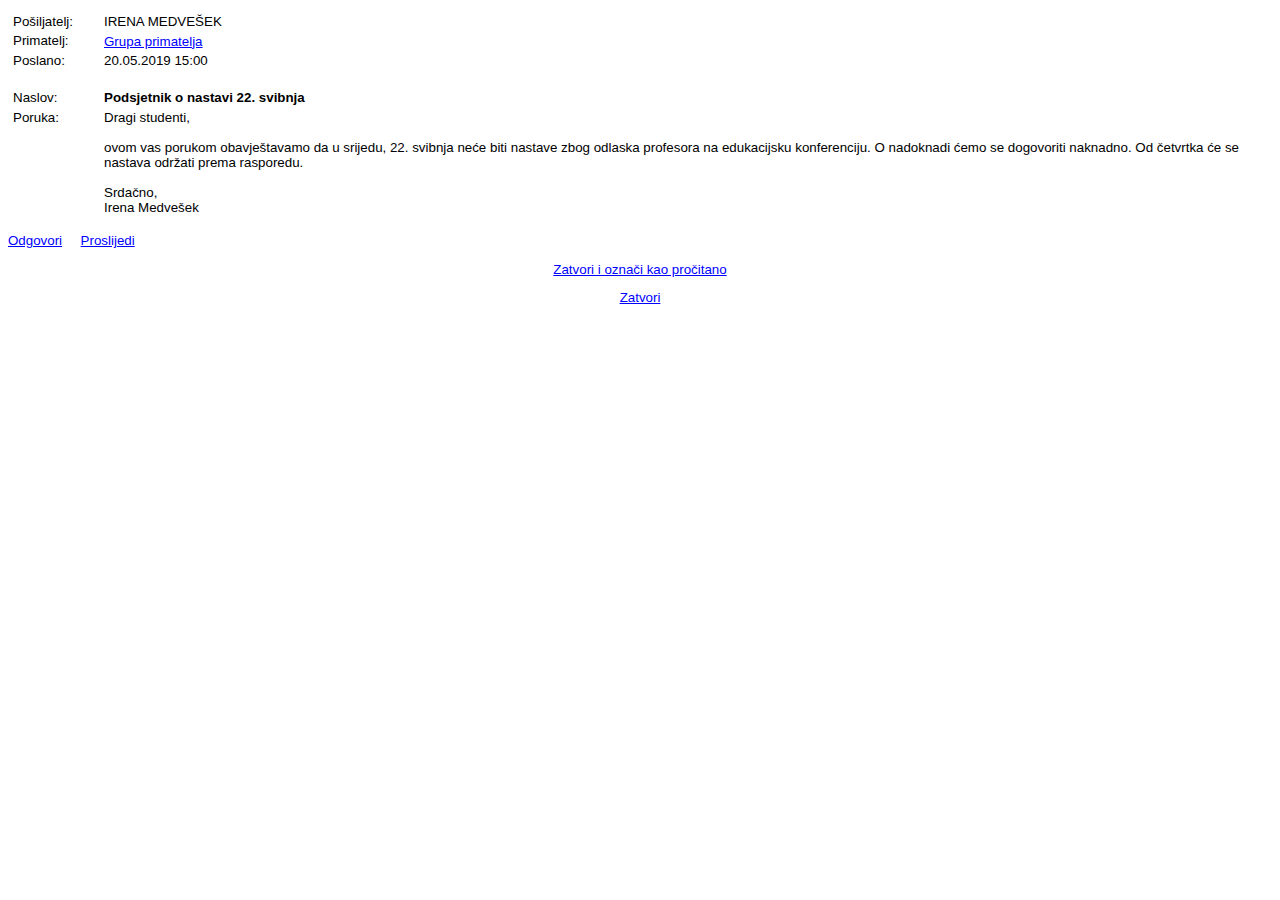
==== index.html @ c6aa242c "commit" ====
<!DOCTYPE html PUBLIC "-//W3C//DTD HTML 4.0 Transitional//EN">
<!-- saved from url=(0079)https://eduneta.vern.hr/vern-student/PorukaPrikaz.aspx?idP=931082&idPP=22974525 -->
<html><head><meta http-equiv="Content-Type" content="text/html; charset=windows-1250">
		<title>Prikaz poruke i obavijesti</title>
		
		<meta content="Microsoft Visual Studio.NET 7.0" name="GENERATOR">
		<meta content="Visual Basic 7.0" name="CODE_LANGUAGE">
		<meta content="JavaScript" name="vs_defaultClientScript">
		<meta content="http://schemas.microsoft.com/intellisense/ie5" name="vs_targetSchema">
		<link href="./Prikaz poruke i obavijesti_files/vern.css" type="text/css" rel="stylesheet">
		<link href="./Prikaz poruke i obavijesti_files/portal.css" type="text/css" rel="stylesheet">
		<script language="JavaScript">
<!--

function redirectOpener(href) {
	w=self.opener;
	if (jeOtvorenUProzoru()) {
			self.close();
			w.location.href=href;
	} else {
		location.href=href;
	}
}

function reply(idP,idPP) {
	redirectOpener("PorukaObavFS.aspx?idP="+idP+"&idPP="+idPP+"&akc=1");
}

function replyBrza(idP) {
    redirectOpener("Poruka1na1.aspx?idP=" + idP);
}

function forward(idP,idPP) {
	redirectOpener("PorukaObavFS.aspx?idP="+idP+"&idPP="+idPP+"&akc=2");
}

function jeOtvorenUProzoru() {
	if (location.href.indexOf('nImp=')>-1) {
		return 0;
	} else {
		//sve osim imperativnih se otvaraju u prozoru!
		return 1;
	}
	
	// ovo ne radi zbor permission denied: vidi u jeOpenerVanjski
	if (self.opener)
		return (!jeOpenerVanjski());
	else
		return 0;
}

function jeOpenerVanjski() {
	//gre�ka se javlja pri dohvatu location ako je on na drugom site-u! trebalo bi onerror ili sli�no
	return (self.opener.location.href.toLowerCase().indexOf('vern.hr')>-1);
}

function zatvori(idPP) {
	var retURL;
	if (jeOtvorenUProzoru()) {
		retURL=escape(self.opener.location.href);
	} else {
		retURL="Default.aspx";
	}
	
	if (idPP!=0) {
		redirectOpener("PorukaProcitana.aspx?idPP="+idPP+"&retURL="+retURL);
	}
	else
		self.close();
}

//-->
		</script>
      <style type="text/css">
          .style1
          {
              width: 100%;
          }
      </style>
</head>
	<body>
		<form name="Form1" method="post" action="https://eduneta.vern.hr/vern-student/PorukaPrikaz.aspx?idP=931082&amp;idPP=22974525" id="Form1">
<input type="hidden" name="__VIEWSTATE" id="__VIEWSTATE" value="/wEPDwUKLTU2MTkyNjI2MmRkFir8JJ7aI/1k9jfnhaAIQ3o3yws=">

<input type="hidden" name="__VIEWSTATEGENERATOR" id="__VIEWSTATEGENERATOR" value="029020EF">
			
			
			<table id="Table1" cellspacing="1" cellpadding="1">
				<tbody><tr>
					<td valign="top">
						<table id="Table2" border="0">
							<tbody><tr>
								<td style="WIDTH: 85px; HEIGHT: 18px">Po�iljatelj:</td>
								<td style="HEIGHT: 18px">
									<span id="labPosiljatelj">IRENA MEDVE�EK</span></td>
								<td rowspan="4" align="right" valign="top"><img src="./Prikaz poruke i obavijesti_files/0.jpg" id="imgOsoba" width="100"></td>
							</tr>
        <tr>
          <td style="WIDTH: 85px; HEIGHT: 18px" valign="top">Primatelj:</td>
          <td style="HEIGHT: 18px">
<a id="lnkPrimatelj" href="https://eduneta.vern.hr/vern-student/PorukaPrimatelji.aspx?idP=931082">Grupa primatelja</a></td></tr>
							<tr>
								<td style="WIDTH: 85px" valign="top"> Poslano:</td>
								<td valign="top">
									<span id="labVrijeme">20.05.2019 15:00</span></td>
							</tr>
							<tr>
								<td style="WIDTH: 85px; HEIGHT: 18px">Naslov:</td>
								<td style="HEIGHT: 18px">
									<span id="labTema" style="font-weight:bold;">Podsjetnik o nastavi 22. svibnja</span>&nbsp;</td>
							</tr>
							<tr>
								<td valign="top" style="WIDTH: 87px"><span id="labTekstPorukeCap">Poruka</span>:<br>
</td>
								<td valign="top" colspan="2">
									<span id="labTekstPoruke">Dragi studenti,<div><br></div><div>ovom vas porukom obavje�tavamo da u srijedu, 22. svibnja ne�e biti nastave zbog odlaska profesora na edukacijsku konferenciju. O nadoknadi �emo se dogovoriti naknadno. Od �etvrtka �e se nastava odr�ati prema rasporedu.</div><div><br></div><div>Srda�no,</div><div>Irena Medve�ek</div></span></td>
							</tr>
						</tbody></table>
					</td>
				</tr>
			</tbody></table>
			<p>
				<a id="lnkReply" href="javascript:reply(931082,22974525)">Odgovori</a>&nbsp;&nbsp;&nbsp;&nbsp;
				<a id="lnkForward" href="javascript:forward(931082,22974525)">Proslijedi</a></p>
				<p align="center"><a id="lnkZatvori" href="javascript:zatvori(22974525)">Zatvori i ozna�i kao pro�itano</a></p>
				<p align="center"><a href="javascript:self.close()" id="lnkZatvoriOstavi">Zatvori</a></p>
				
		</form>
	
</body></html>
---- Prikaz poruke i obavijesti_files/vern.css ----
/* BEGIN osnovni stilovi portali */
BODY {
	font-family: Arial, Helvetica, sans-serif;font-size: 10pt; color: #000000;
}
TD { font-family: Arial, Helvetica, sans-serif; font-size: 10pt; }

A:link {color:blue; text-decoration: underline;}
A:active {color: purple; text-decoration: underline;}
A:visited {color:blue; text-decoration: underline;}
A:hover {color:purple; text-decoration: underline;}

.tdi 
{
	padding-left:4px;
	padding-right:4px;
}

.razmak
{
	margin-bottom:5px
}

.err
{
	color:red;
	FONT-WEIGHT: bold;
}

.errLarger {color:red;FONT-WEIGHT: bolder; FONT-SIZE: larger}

.success {color:#009900;FONT-WEIGHT: bolder; FONT-SIZE: larger}
.successSm {color:#009900;FONT-WEIGHT: bold;}

.listSmall
{
	font-size: 9pt;
	color: #000000;
	font-family: Arial, Helvetica, sans-serif;
}

.small10
{
	font-size: 10px
}

.smallV
{
	font-family:Verdana;
	font-size: 10px
}

.small1
{
	FONT-SIZE: 11px;
}

.tdItemPadBottom 
{
	padding-left:3px;
	padding-right:3px;
	padding-bottom:5px
}
/* END osnovni stilovi portali */


/* BEGIN topBar - header na svim stranicama */
.topBar
{
	background-image: url(/eduneta/images/start/top_stretch.gif);
	height:22px;
	font-family: Tahoma;
	font-size: 12px;
	color: #4E4E4E;
}

A.topBar1:link {color: #336699; text-decoration: none; font-weight:bold}
A.topBar1:active {color: #336699; text-decoration: underline;  font-weight:bold}
A.topBar1:visited {color:#336699; text-decoration: none;  font-weight:bold}
A.topBar1:hover {color: #009999; text-decoration: underline;  font-weight:bold}

A.topBarKraj:link {color: #CC6699; text-decoration: none; font-weight:bold}
A.topBarKraj:active {color: #CC6699; text-decoration: underline;  font-weight:bold}
A.topBarKraj:visited {color: #CC6699; text-decoration: none;  font-weight:bold}
A.topBarKraj:hover {color:#CC0066; text-decoration: underline;  font-weight:bold}

.topBarNaslov 
{
	font-family: Tahoma;
	font-size: 14px;
	color:#4E7593;
	font-weight:bold;
}

.topBarPodNaslov 
{
	font-family: Tahoma;
	font-size: 14px;
	color:#4E7593;
	font-weight:bold;
}

.topBarParam 
{
	font-family: Tahoma;
	font-size: 13px;
	color:#6699CC;
	font-weight:bold;
}
/* END topBar - header na svim stranicama */


/* BEGIN anketa stud predavaca  */
.small 
{
	font-size: 9px
}
/* END anketa stud predavaca  */


/* BEGIN raspored */
.desniBorder
{
	border-right: black thin solid;
}

.donjiDesniBorder
{
	border-right: black thin solid;
	border-bottom: black thin solid;
}

.donjiDesniSviTankiBorder
{
	border-right: gray 1px solid;
	border-bottom: gray 1px solid;
}

.donjiTankiDesniBorder
{
	border-right: black thin solid;
	border-bottom: gray 1px solid;
}
.donjiTankiBorder
{
	border-bottom: gray 1px solid;
}
/* END raspored */
---- Prikaz poruke i obavijesti_files/portal.css ----
.trHead {
	font-weight: bold;
	background-color: skyblue;
}

.trAltI 
{
	background-color: lightcyan;
}


.border-down {
    border-bottom: 1px solid black;
}
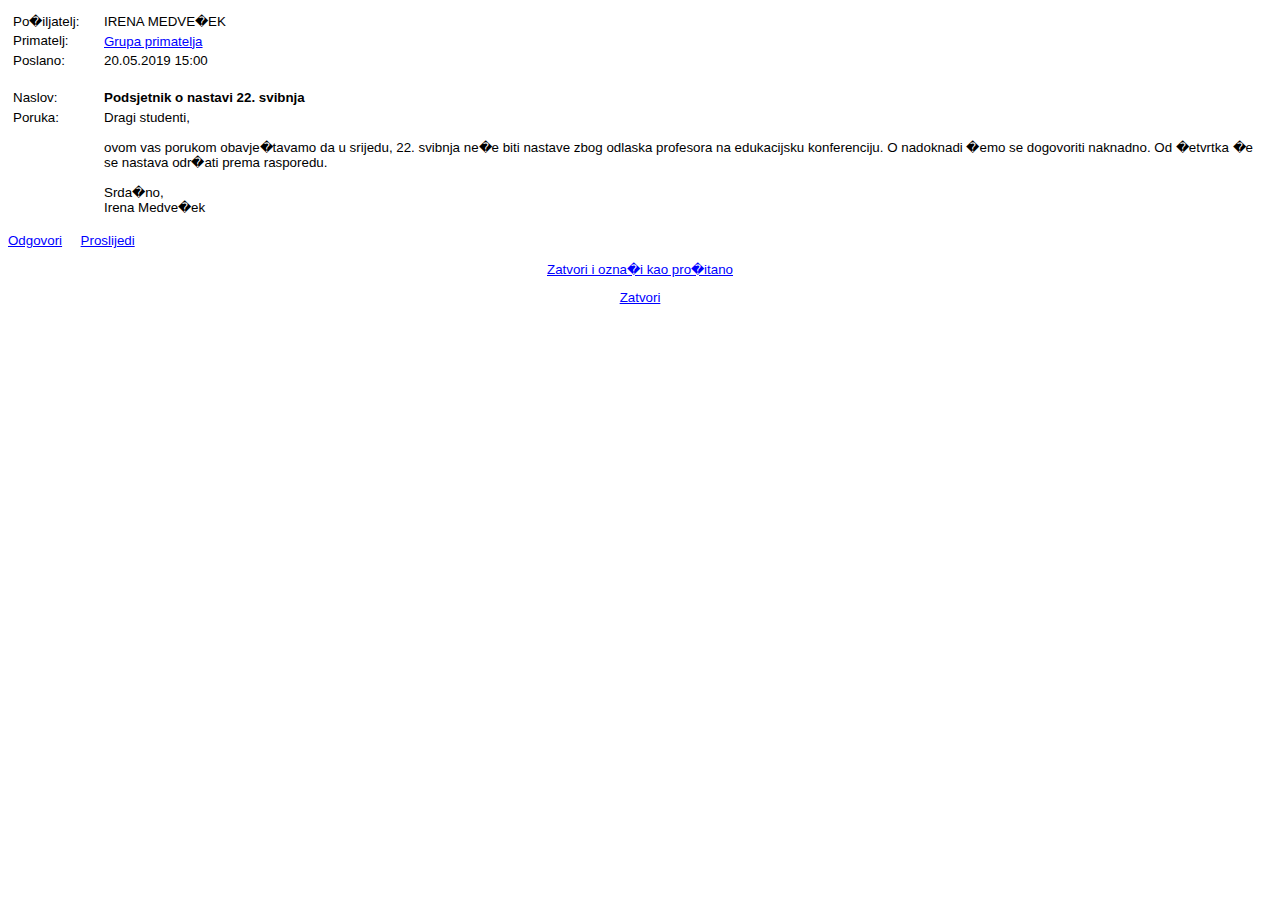
==== commit afc228bd: "cro test" ====
--- a/index.html
+++ b/index.html
@@ -1,6 +1,6 @@
 <!DOCTYPE html PUBLIC "-//W3C//DTD HTML 4.0 Transitional//EN">
 <!-- saved from url=(0079)https://eduneta.vern.hr/vern-student/PorukaPrikaz.aspx?idP=931082&idPP=22974525 -->
-<html><head><meta http-equiv="Content-Type" content="text/html; charset=windows-1250">
+<html><head><meta charset="UTF-8" />
 		<title>Prikaz poruke i obavijesti</title>
 		
 		<meta content="Microsoft Visual Studio.NET 7.0" name="GENERATOR">
@@ -127,4 +127,4 @@
 				
 		</form>
 	
-</body></html>+</body></html>
